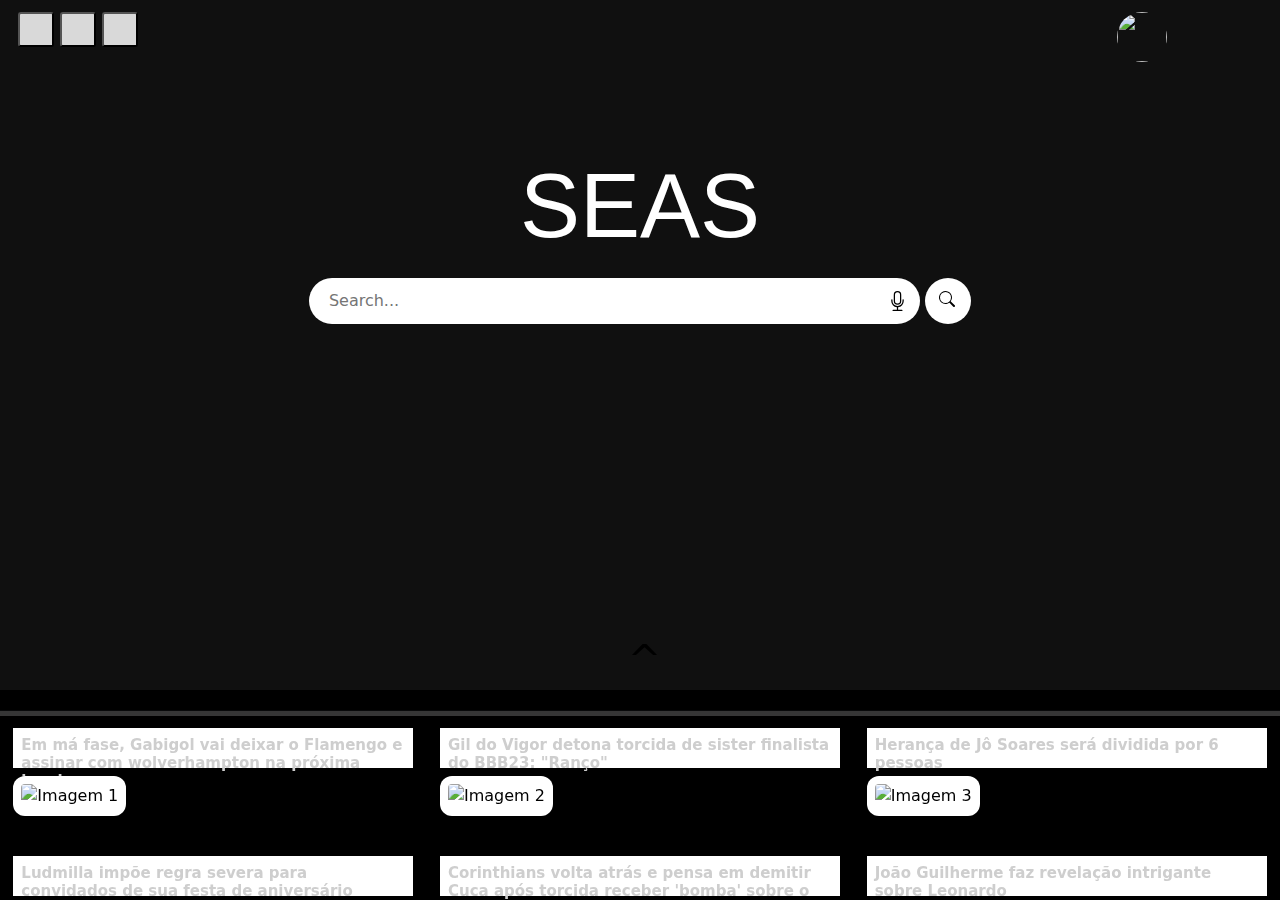
==== index.html @ 390cbac4 "Rename pag1.html to index.html" ====
<!DOCTYPE html>
<html lang="pt-br">
<head>
    <meta charset="UTF-8">
    <meta http-equiv="X-UA-Compatible" content="IE=edge">
    <meta name="viewport" content="width=device-width, initial-scale=1.0">
    <link href="https://cdn.jsdelivr.net/npm/bootstrap@5.3.0-alpha3/dist/css/bootstrap.min.css" rel="stylesheet">
    <link href="css.css" rel="stylesheet">
    <link href="https://fonts.cdnfonts.com/css/port-lligat-sans" rel="stylesheet">

    <title>SEAS</title>
</head>
<body>

    <div class="container">
      <button class="square"></button>
      <button class="square"></button>
      <button class="square"></button>
    </div>

    <img class="usuario" src="https://www.colorhexa.com/d4d4d4.png"></img>
  
    <div class="center" >
      <div class="logo"> <h1 class="custom-width col-4">SEAS</h1> </div>
        <div class="search-container">
              <input type="text" placeholder="Search...">

              <button type="submit" class="mic"><svg xmlns="http://www.w3.org/2000/svg" width="25" height="20" fill="currentColor" class="bi bi-mic" viewBox="0 0 16 16">
                <path d="M3.5 6.5A.5.5 0 0 1 4 7v1a4 4 0 0 0 8 0V7a.5.5 0 0 1 1 0v1a5 5 0 0 1-4.5 4.975V15h3a.5.5 0 0 1 0 1h-7a.5.5 0 0 1 0-1h3v-2.025A5 5 0 0 1 3 8V7a.5.5 0 0 1 .5-.5z"/>
                <path d="M10 8a2 2 0 1 1-4 0V3a2 2 0 1 1 4 0v5zM8 0a3 3 0 0 0-3 3v5a3 3 0 0 0 6 0V3a3 3 0 0 0-3-3z"/>
              </svg></button>
              
              <a href=pag2.html><button id="meubotao" type="submit" class="lupa">
                <svg xmlns="http://www.w3.org/2000/svg" width="18" height="20">
                <path d="M11.742 10.344a6.5 6.5 0 1 0-1.397 1.398h-.001c.03.04.062.078.098.115l3.85 3.85a1 1 0 0 0 1.415-1.414l-3.85-3.85a1.007 1.007 0 0 0-.115-.1zM12 6.5a5.5 5.5 0 1 1-11 0 5.5 5.5 0 0 1 11 0z"/>
                </svg></button></a>
          </div>             
        </div>
        
        <div class="aba-inferior">
          <button class="btn-aba-inferior">^</button>
        <div class="table">
          <hr>
          <div class="grid-container">
            
            <div class="grid-item">
              <h2>Em má fase, Gabigol vai deixar o Flamengo e assinar com wolverhampton na próxima janela</h2>
              <img src="https://tntsports.com.br/__export/1676130730463/sites/esporteinterativo/img/2023/02/11/gettyimages-1464714512.jpg_423682103.jpg" alt="Imagem 1">
            </div>

            <div class="grid-item">
              <h2>Gil do Vigor detona torcida de sister finalista do BBB23: "Ranço"</h2>
              <img src="https://metropolitanafm.com.br/wp-content/uploads/2022/03/Gil-do-Vigor-Biografia-Ultimas-Noticias-Curiosidades-Idade-e-muito-mais.jpg" alt="Imagem 2">
            </div>
            <div class="grid-item">
              <h2>Herança de Jô Soares será dividida por 6 pessoas</h2>
              <img src="https://www.correio24horas.com.br//fileadmin/_processed_/b/4/csm_jo_soares_640c3fecd7.png" alt="Imagem 3">
            </div>

            <div class="grid-item">
              <h2>Ludmilla impõe regra severa para convidados de sua festa de aniversário</h2>
              <img src="https://img-s-msn-com.akamaized.net/tenant/amp/entityid/AA1ahG2f.img?w=750&h=500&m=6&x=128&y=132&s=304&d=304" alt="Imagem 4">
            </div>

             <div class="grid-item">
              <h2>Corinthians volta atrás e pensa em demitir Cuca após torcida receber 'bomba' sobre o treinador</h2>
              <img src="https://img-s-msn-com.akamaized.net/tenant/amp/entityid/AA1al9zu.img?w=768&h=474&m=6" alt="Imagem 5">
            </div>

            <div class="grid-item">
              <h2>João Guilherme faz revelação intrigante sobre Leonardo</h2>
              <img src="https://img-s-msn-com.akamaized.net/tenant/amp/entityid/AA1ajM9I.img?w=720&h=480&m=6&x=8&y=29&s=634&d=270" alt="Imagem 6">
            </div>

        </div>
        </div>
      </div>
      
<script src="js.js"></script>
</body>
</html>
---- css.css ----
*{
  margin: 0;
  padding: 0;
}

body{
  background-color: rgb(16,16,16);
  overflow: hidden;
}

.container {
  top: 12px;
  position: absolute;
  display: flex;
  justify-content: space-between;
  width: 150px;
  min-width: 100px;
  height: 41px;
  min-height: 30px;
}

.square {
  margin-left: 6px;
  width: 60px;
  height: 35px;
  background: #D9D9D9;
  border-radius: 3px;
}

.square:hover{
  background-color: #b6b6b6;
}

.usuario{
  border-radius: 100%;
  width: 50px;
  height: 50px;
  margin-left: calc(90vw - 35px);
  margin-top: 12px;
  cursor: pointer;
}

@import url('https://fonts.cdnfonts.com/css/port-lligat-sans');          

.logo{
  display: flex;
  justify-content: center;
}


@media(max-width: 540px){
h1{
  font-family: 'Port Lligat Sans', sans-serif;
  font-size: 90px;
  text-align: center;
  word-break: break-all;
  max-width: 130px;
  min-width: 130px;
  line-height: 80px;
  color: #FFFFFF;
  cursor: pointer;
}

.center{
  margin-top:  0;
}
}

@media(min-width: 540px){
  h1{
    font-family: 'Port Lligat Sans', sans-serif;
    font-size: 90px;
    text-align: center;
    width: auto;
    color: #FFFFFF;
    cursor: pointer;
  }

  .center{
    margin-top: 7%;
  }
  }



.search-container {
  margin-top: 10px;
  display: flex;
  justify-content: center;
}

.search-container:hover input, .search-container:hover .mic {
  background-color: #cecece;
}

input{
  width: calc(35% + 130px);
  border: none;
  border-radius: 30px 0 0 30px;
  padding-left: 20px;
  outline: none;
}

.lupa{
  margin-left: 5px;
  background-color: #ffffff;
  border: none;
  border-radius: 100%;
  height: 46px;
  width: 46px;
  cursor: pointer;
}

.lupa:hover {
  background-color: #cecece;
}

.mic{
  margin-left: -1%;
  height: 46px;
  width: 46px;
  border: none;
  background-color: #ffffff;
  border-radius: 0 25px 25px 0;
  cursor: pointer;
}

.lupa:hover:before {
  content: "";
  display: block;
  position: absolute;
  top: 46vh;
  left: 71vw;
  width: 0;
  height: 0;
  background-color: #0c8f8fbe;
  opacity: 0.5;
  border-radius: 40%;
  animation: wave 0.6s linear;
}

@keyframes wave {
  from {
    width: 0;
    height: 0;
    opacity: 0.5;
    transform: translate(-50%, -50%);
  }
  to {
    width: 200%;
    height: 200%;
    opacity: 0;
    transform: translate(-50%, -50%);
  }
}

@media(min-width: 912px){

.aba-inferior {
  height: 100vh;
  top: 70%;
  position: fixed;
  transition: top 0.2s ease-in-out;
}

.btn-aba-inferior {
  margin-left: 48%;
  background-color: #00000000;
  border: none;
  cursor: pointer;
  height: auto;
  width: 60px;
  font-size: 40px;
}

.table{
  background-color: #000000;
  width: 100vw;
  height: 100vh;
  padding-top: 20px;
}

hr{
  margin: 0;
  height: 6px;
  background-color: #d8d8d8;
}

.grid-container {
  max-height: 42vh;
  margin-top: 2px;
  display: grid;
  grid-template-columns: repeat(auto-fit, minmax(405px, 1fr));

}
.grid-item{
  margin: auto;
  margin-bottom: 30px;
}

.grid-item img {
  width: 400px;
  max-height: 200px;
  cursor: pointer;
  border-radius: 12px;
}
.grid-item h2 {
  width: 400px;
  max-height: 40px;
  color: #cecece;
  margin-top: 10px;
  font-size: 15px;
  font-weight: bold;
}

}
@media(max-width: 912px){

  body{
    overflow-y: auto;
  }

  .btn-aba-inferior {
    margin-left: 48%;
    color: #16161600;
    background-color: #00000000;
    border: none;
    height: 0.1px;
    width: 0.1px;
    font-size: 0.1px;
  }
  
  hr{
    color: #00000000;
  }

  .grid-container {
    margin-top: -10px;
    display: grid;
    grid-template-columns: repeat(1, 1fr);
  }
  
  .grid-item img {
    display: flex;
    margin: auto;
    width: 380px;
    max-height: 200px;
    cursor: pointer;
    border-radius: 20px;
    margin-bottom: 20px;
  }
  .grid-item h2 {
    display: flex;
    margin: auto;
    width: 380px;
    max-height: 40px;
    color: #cecece;
    font-size: 15px;
    font-weight: bold;
  }
  
  
}

::-webkit-scrollbar {
  width: 6px; 
}

::-webkit-scrollbar-track {
  background-color: none;
}

::-webkit-scrollbar-thumb {
  background-color: #ccc;
  border-radius: 3px;
}

.teto{
  margin-top: 20px;
  margin-bottom: 30px;
  display: grid;
  grid-template-columns: repeat(3, auto);
  align-items: center;
}

.logo2{
  font-family: 'Port Lligat Sans', sans-serif;
  font-size: 55px;
  text-align: center;
  color: #FFFFFF;
  margin-left: -125px;
  margin-top: 4px;
  cursor: pointer;
  text-decoration: none;
}

.search-container2{
  margin-left: -80px;
  display: flex;
  justify-content: center;
}
  
.search-container2 input{
  width: 100%;
  min-width: 500px;
  height: 45px;
  border: none;
  border-radius: 30px 0 0 30px;
  padding-left: 25px;
  outline: none;
}

.search-container2:hover input, .search-container2:hover .mic2{
  background-color: #cecece;
}
  
.lupa2{
  margin-left: 8px;
  background-color: #ffffff;
  border: none;
  border-radius: 100%;
  height: 46px;
  width: 46px;
  cursor: pointer;
}
  
.lupa2:hover {
    background-color: #cecece;
}
  
.mic2{
  margin-left: -1%;
  height: 45px;
  width: 46px;
  border: none;
  background-color: #ffffff;
  border-radius: 0 25px 25px 0;
  cursor: pointer;
}

.usuario2{
  border-radius: 100%;
  width: 50px;
  height: 50px;
  margin-right: -150px;
  margin-left: 90px;
  cursor: pointer;
}

.grid{
  margin-top: 30px;
  background-color: #00ffff00;
  display: grid;
  grid-template-columns: repeat(6, auto);
  gap: 50px;
  width: 90%;
  justify-content: center;
}
  
.item{
  color: #cccccc;
  background-color: #161616;
  padding: 15px;
  padding-top: 5px;
  width: 95px;
  text-align: center;
  cursor: pointer;
  border: 2.5px solid #444444a6;
  border-bottom: none;
  border-radius: 10px 10px 0 0;
  height: 35px;
  margin-bottom: -4.5px;
  z-index: 9999;
}

.hr2{
  margin: 0;
  height: 4.5px;
  background-color: #5c5c5c;
}

.grid2{
  margin-top: 10px;
  display: grid;
  grid-template-columns: repeat(1, auto);
  justify-content: center;
  overflow-y: auto;
  width: 100vw;
  height:calc(100vh - 40px);
}

.site{
  width: 100%;
  display: flex;
  max-width: 90vw;
  margin-bottom: 30px;
  margin-top: 30px;
}

.site img{
  width: 60px;
  height: 60px;
  border-radius: 100%;
  margin-right: 20px;
  cursor: pointer;
}

.text{
  text-align: left;
  width: 70%;
}

h2{
  font-size: 14px;
  color: #858585;
}

.link{
  color: #4891FF;
  cursor: pointer;
}

.link:hover{
  text-decoration: underline;
}

h3{
  font-size: 17px;
  color: #4d4d4d;
  cursor: pointer;
}

h3:hover{
  text-decoration: underline;
}
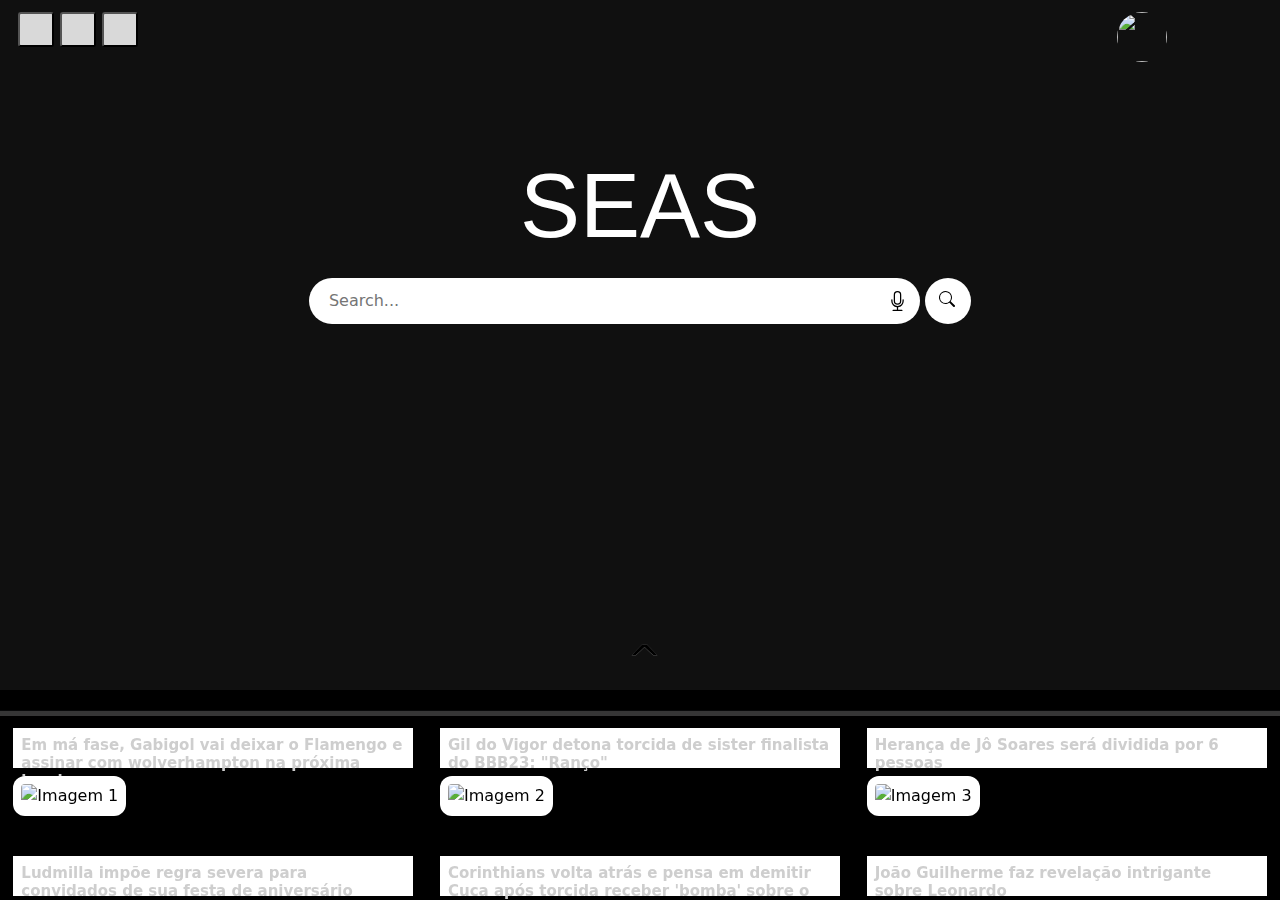
==== commit f70884a9: "Add files via upload" ====
--- a/index.html
+++ b/index.html
@@ -5,7 +5,7 @@
     <meta http-equiv="X-UA-Compatible" content="IE=edge">
     <meta name="viewport" content="width=device-width, initial-scale=1.0">
     <link href="https://cdn.jsdelivr.net/npm/bootstrap@5.3.0-alpha3/dist/css/bootstrap.min.css" rel="stylesheet">
-    <link href="css.css" rel="stylesheet">
+    <link href="style.css" rel="stylesheet">
     <link href="https://fonts.cdnfonts.com/css/port-lligat-sans" rel="stylesheet">
 
     <title>SEAS</title>
@@ -76,6 +76,6 @@
         </div>
       </div>
       
-<script src="js.js"></script>
+<script src="script.js"></script>
 </body>
 </html>
--- a/style.css
+++ b/style.css
@@ -0,0 +1,437 @@
+*{
+  margin: 0;
+  padding: 0;
+}
+
+body{
+  background-color: rgb(16,16,16);
+  overflow: hidden;
+}
+
+.container {
+  top: 12px;
+  position: absolute;
+  display: flex;
+  justify-content: space-between;
+  width: 150px;
+  min-width: 100px;
+  height: 41px;
+  min-height: 30px;
+}
+
+.square {
+  margin-left: 6px;
+  width: 60px;
+  height: 35px;
+  background: #D9D9D9;
+  border-radius: 3px;
+}
+
+.square:hover{
+  background-color: #b6b6b6;
+}
+
+.usuario{
+  border-radius: 100%;
+  width: 50px;
+  height: 50px;
+  margin-left: calc(90vw - 35px);
+  margin-top: 12px;
+  cursor: pointer;
+}
+
+@import url('https://fonts.cdnfonts.com/css/port-lligat-sans');          
+
+.logo{
+  display: flex;
+  justify-content: center;
+}
+
+
+@media(max-width: 540px){
+h1{
+  font-family: 'Port Lligat Sans', sans-serif;
+  font-size: 90px;
+  text-align: center;
+  word-break: break-all;
+  max-width: 130px;
+  min-width: 130px;
+  line-height: 80px;
+  color: #FFFFFF;
+  cursor: pointer;
+}
+
+.center{
+  margin-top:  0;
+}
+}
+
+@media(min-width: 540px){
+  h1{
+    font-family: 'Port Lligat Sans', sans-serif;
+    font-size: 90px;
+    text-align: center;
+    width: auto;
+    color: #FFFFFF;
+    cursor: pointer;
+  }
+
+  .center{
+    margin-top: 7%;
+  }
+  }
+
+
+
+.search-container {
+  margin-top: 10px;
+  display: flex;
+  justify-content: center;
+}
+
+.search-container:hover input, .search-container:hover .mic {
+  background-color: #cecece;
+}
+
+input{
+  width: calc(35% + 130px);
+  border: none;
+  border-radius: 30px 0 0 30px;
+  padding-left: 20px;
+  outline: none;
+}
+
+.lupa{
+  margin-left: 5px;
+  background-color: #ffffff;
+  border: none;
+  border-radius: 100%;
+  height: 46px;
+  width: 46px;
+  cursor: pointer;
+}
+
+.lupa:hover {
+  background-color: #cecece;
+}
+
+.mic{
+  margin-left: -1%;
+  height: 46px;
+  width: 46px;
+  border: none;
+  background-color: #ffffff;
+  border-radius: 0 25px 25px 0;
+  cursor: pointer;
+}
+
+.lupa:hover:before {
+  content: "";
+  display: block;
+  position: absolute;
+  top: 46vh;
+  left: 71vw;
+  width: 0;
+  height: 0;
+  background-color: #0c8f8fbe;
+  opacity: 0.5;
+  border-radius: 40%;
+  animation: wave 0.6s linear;
+}
+
+@keyframes wave {
+  from {
+    width: 0;
+    height: 0;
+    opacity: 0.5;
+    transform: translate(-50%, -50%);
+  }
+  to {
+    width: 200%;
+    height: 200%;
+    opacity: 0;
+    transform: translate(-50%, -50%);
+  }
+}
+
+@media(min-width: 912px){
+
+.aba-inferior {
+  height: 100vh;
+  top: 70%;
+  position: fixed;
+  transition: top 0.2s ease-in-out;
+}
+
+.btn-aba-inferior{
+  margin-left: 48%;
+  background-color: #00000000;
+  color: #000000;
+  -webkit-text-stroke: 0.25px #ffffff6c;
+  border: none;
+  cursor: pointer;
+  height: auto;
+  width: 60px;
+  font-size: 40px;
+}
+
+.table{
+  background-color: #000000;
+  width: 100vw;
+  height: 100vh;
+  padding-top: 20px;
+}
+
+hr{
+  margin: 0;
+  height: 6px;
+  background-color: #d8d8d8;
+}
+
+.grid-container {
+  max-height: 42vh;
+  margin-top: 2px;
+  display: grid;
+  grid-template-columns: repeat(auto-fit, minmax(405px, 1fr));
+
+}
+.grid-item{
+  margin: auto;
+  margin-bottom: 30px;
+}
+
+.grid-item img {
+  width: 400px;
+  max-height: 200px;
+  cursor: pointer;
+  border-radius: 12px;
+}
+.grid-item h2 {
+  width: 400px;
+  max-height: 40px;
+  color: #cecece;
+  margin-top: 10px;
+  font-size: 15px;
+  font-weight: bold;
+}
+
+}
+@media(max-width: 912px){
+
+  body{
+    overflow-y: auto;
+  }
+
+  .btn-aba-inferior {
+    margin-left: 48%;
+    color: #16161600;
+    background-color: #00000000;
+    border: none;
+    height: 0.1px;
+    width: 0.1px;
+    font-size: 0.1px;
+  }
+  
+  hr{
+    color: #00000000;
+  }
+
+  .grid-container {
+    margin-top: -10px;
+    display: grid;
+    grid-template-columns: repeat(1, 1fr);
+  }
+  
+  .grid-item img {
+    display: flex;
+    margin: auto;
+    width: 380px;
+    max-height: 200px;
+    cursor: pointer;
+    border-radius: 20px;
+    margin-bottom: 20px;
+  }
+  .grid-item h2 {
+    display: flex;
+    margin: auto;
+    width: 380px;
+    max-height: 40px;
+    color: #cecece;
+    font-size: 15px;
+    font-weight: bold;
+  }
+  
+  
+}
+
+::-webkit-scrollbar {
+  width: 6px; 
+}
+
+::-webkit-scrollbar-track {
+  background-color: none;
+}
+
+::-webkit-scrollbar-thumb {
+  background-color: #ccc;
+  border-radius: 3px;
+}
+
+.teto{
+  margin-top: 20px;
+  margin-bottom: 30px;
+  display: grid;
+  grid-template-columns: repeat(3, auto);
+  align-items: center;
+}
+
+.logo2{
+  font-family: 'Port Lligat Sans', sans-serif;
+  font-size: 55px;
+  text-align: center;
+  color: #FFFFFF;
+  margin-left: -125px;
+  margin-top: 4px;
+  cursor: pointer;
+  text-decoration: none;
+}
+
+.search-container2{
+  margin-left: -80px;
+  display: flex;
+  justify-content: center;
+}
+  
+.search-container2 input{
+  width: 100%;
+  min-width: 500px;
+  height: 45px;
+  border: none;
+  border-radius: 30px 0 0 30px;
+  padding-left: 25px;
+  outline: none;
+}
+
+.search-container2:hover input, .search-container2:hover .mic2{
+  background-color: #cecece;
+}
+  
+.lupa2{
+  margin-left: 8px;
+  background-color: #ffffff;
+  border: none;
+  border-radius: 100%;
+  height: 46px;
+  width: 46px;
+  cursor: pointer;
+}
+  
+.lupa2:hover {
+    background-color: #cecece;
+}
+  
+.mic2{
+  margin-left: -1%;
+  height: 45px;
+  width: 46px;
+  border: none;
+  background-color: #ffffff;
+  border-radius: 0 25px 25px 0;
+  cursor: pointer;
+}
+
+.usuario2{
+  border-radius: 100%;
+  width: 50px;
+  height: 50px;
+  margin-right: -150px;
+  margin-left: 90px;
+  cursor: pointer;
+}
+
+.grid{
+  margin-top: 30px;
+  background-color: #00ffff00;
+  display: grid;
+  grid-template-columns: repeat(6, auto);
+  gap: 50px;
+  width: 90%;
+  justify-content: center;
+}
+  
+.item{
+  color: #cccccc;
+  background-color: #161616;
+  padding: 15px;
+  padding-top: 5px;
+  width: 95px;
+  text-align: center;
+  cursor: pointer;
+  border: 2.5px solid #444444a6;
+  border-bottom: none;
+  border-radius: 10px 10px 0 0;
+  height: 35px;
+  margin-bottom: -4.5px;
+  z-index: 9999;
+}
+
+.hr2{
+  margin: 0;
+  height: 4.5px;
+  background-color: #5c5c5c;
+}
+
+.grid2{
+  margin-top: 10px;
+  display: grid;
+  grid-template-columns: repeat(1, auto);
+  justify-content: center;
+  overflow-y: auto;
+  width: 100vw;
+  height:calc(100vh - 40px);
+}
+
+.site{
+  width: 100%;
+  display: flex;
+  max-width: 90vw;
+  margin-bottom: 30px;
+  margin-top: 30px;
+}
+
+.site img{
+  width: 60px;
+  height: 60px;
+  border-radius: 100%;
+  margin-right: 20px;
+  cursor: pointer;
+}
+
+.text{
+  text-align: left;
+  width: 70%;
+}
+
+h2{
+  font-size: 14px;
+  color: #858585;
+}
+
+.link{
+  color: #4891FF;
+  cursor: pointer;
+}
+
+.link:hover{
+  text-decoration: underline;
+}
+
+h3{
+  font-size: 17px;
+  color: #4d4d4d;
+  cursor: pointer;
+}
+
+h3:hover{
+  text-decoration: underline;
+}